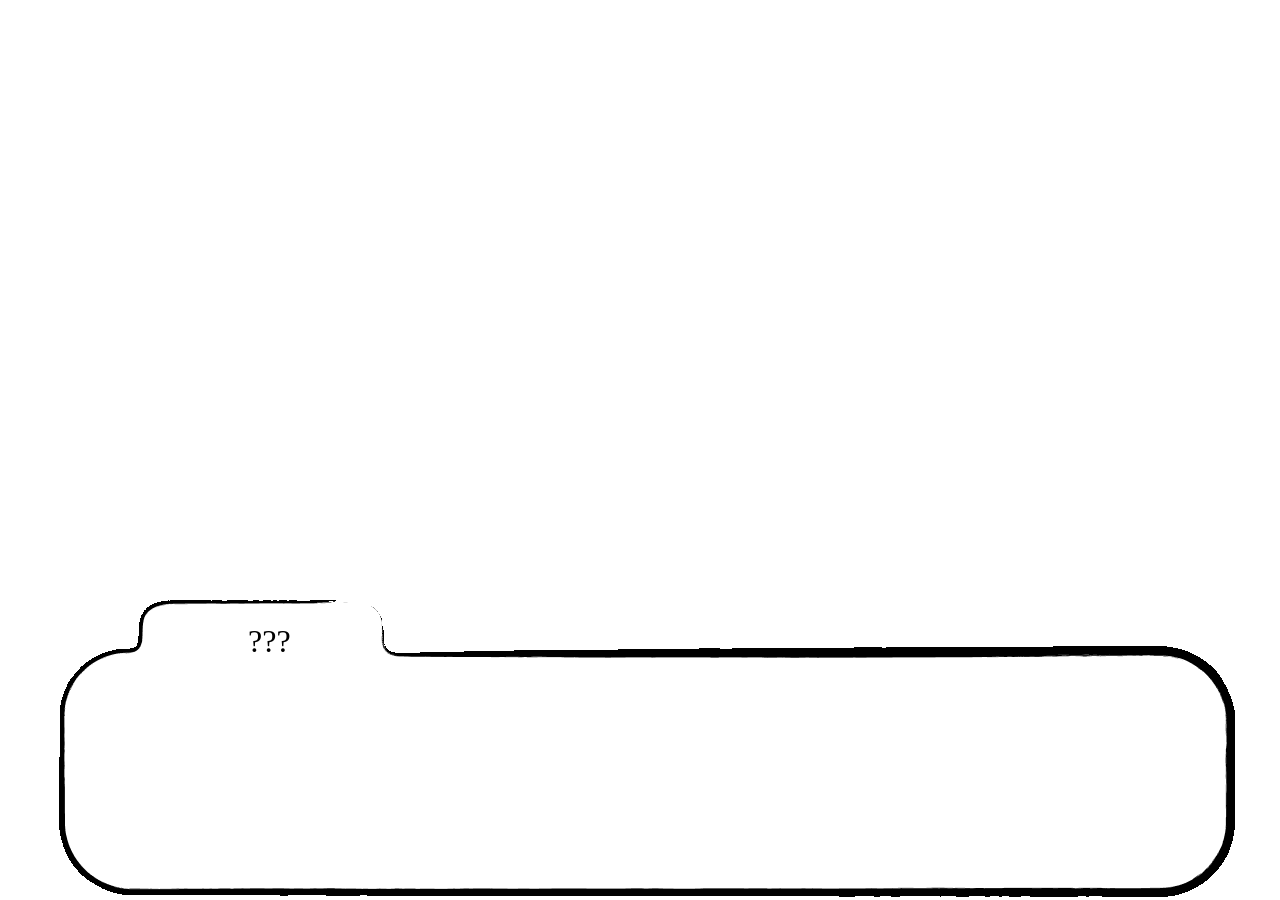
==== dialogue.html @ 3335d8f1 "fixing some typos, enabled conditional text" ====
<!DOCTYPE html>
<html lang="en">

<head>
    <meta charset="UTF-8">
    <meta name="viewport" content="width=device-width, initial-scale=1.0">
    <title>Dialogue Test</title>
    <link rel="stylesheet" href="dialogue.css">
</head>
<script type="module" src="dialogueSystem.js"></script>

<body>
    <div id="character-portrait">
        <img id="character-image" src="Assets/Dialogue/CharacterPortraitH.png">
    </div>
    <section>
        <div id="dialogue-container">
            <img id="dialogue-box" src="Assets/Dialogue/DialogueboxN.gif">
            <p id="dialogue-name">???</p>
            <p id="dialogue-text"> </p>
    </section>
    </div>
    <div id="choices">
    </div>
</body>

</html>
---- dialogue.css ----
:root {
    --gradient: rgba(0, 0, 0, 0), rgba(0, 0, 0, 0);
    --portrait-position: 14%;
    --dialogue-background: url('');
}

@font-face {
    font-family: 'Libre Baskerville';
    font-style: normal;
    font-weight: 400 700;
    font-display: swap;
    src: url(https://fonts.gstatic.com/s/librebaskerville/v24/kmKnZrc3Hgbbcjq75U4uslyuy4kn0qNZaxM.woff2) format('woff2');
    unicode-range: U+0000-00FF, U+0131, U+0152-0153, U+02BB-02BC, U+02C6, U+02DA, U+02DC, U+0304, U+0308, U+0329, U+2000-206F, U+20AC, U+2122, U+2191, U+2193, U+2212, U+2215, U+FEFF, U+FFFD;
}

html,
body {
    max-width: 100%;
    overflow-x: hidden;
    overflow-y: hidden;
    font-family: 'Libre Baskerville';
}


html {
    background-image: linear-gradient(var(--gradient)), var(--dialogue-background);
    background-size: cover;
    background-position: center;
    background-repeat: no-repeat;
    background-attachment: fixed;
    min-height: 100vh;
    margin: 0
}

#dialogue-container {
    position: relative;
    bottom: 0;
    width: 100%;
    height: 30%;
    display: flex;
    flex-direction: column;
    justify-content: center;
    align-items: center;
}

#dialogue-text {
    left: 10;
    position: absolute;
    text-align: left;
    top: 100px;
    width: 100%;
    font-size: 32px;
    max-width: 800px;
}

#dialogue-name {
    position: absolute;
    text-align: left;
    width: 100%;
    font-size: 32px;
    max-width: 800px;
    bottom: 13pc;
}

p {
    color: black;
}

#character-portrait {
    position: absolute;
    bottom: 10%;
    left: var(--portrait-position);
    width: 30%;
    height: auto;
}

section {
    position: absolute;
    bottom: 0;
    width: 100%;
    display: flex;
    flex-direction: column;
    justify-content: center;
    align-items: center;
}

.Typewriter__cursor {
    display: none;
}

#choices {
    position: absolute;
    display: flex;
    flex-direction: row;
    justify-content: center;
    align-items: center;
    gap: 5%;
    padding-top: 5%;
}

#choices button {
    background-image: url('Assets/Dialogue/optionthinkingcloud.png');
    background-size: cover;
    background-position: center;
    background-repeat: no-repeat;
    border: none;
    width: 648px;
    height: 251px;
    background-color: transparent;
    cursor: pointer;
    font-size: 32px;
}
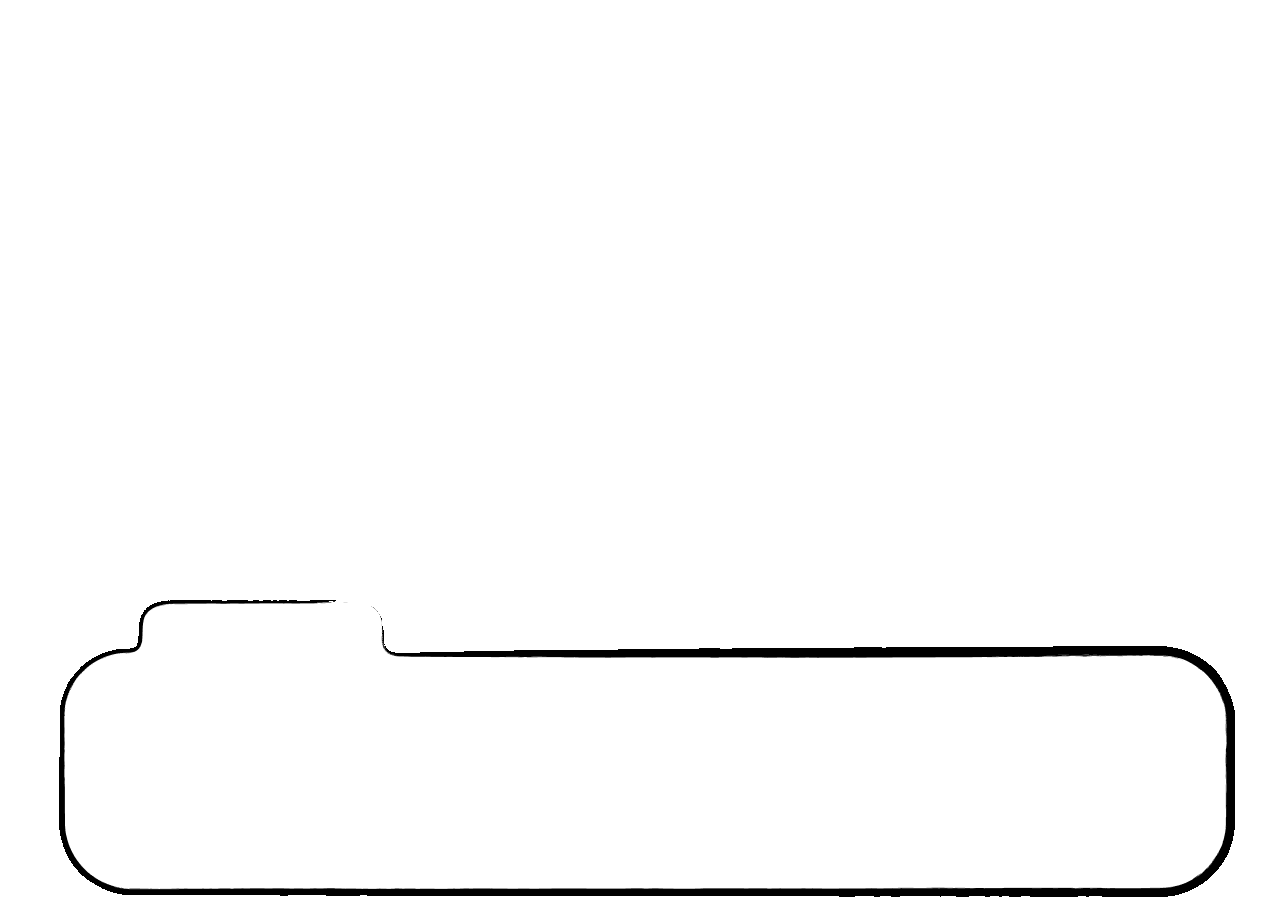
==== commit 0edbc338: "added more dialogue" ====
--- a/dialogue.html
+++ b/dialogue.html
@@ -16,7 +16,7 @@
     <section>
         <div id="dialogue-container">
             <img id="dialogue-box" src="Assets/Dialogue/DialogueboxN.gif">
-            <p id="dialogue-name">???</p>
+            <p id="dialogue-name"></p>
             <p id="dialogue-text"> </p>
     </section>
     </div>
